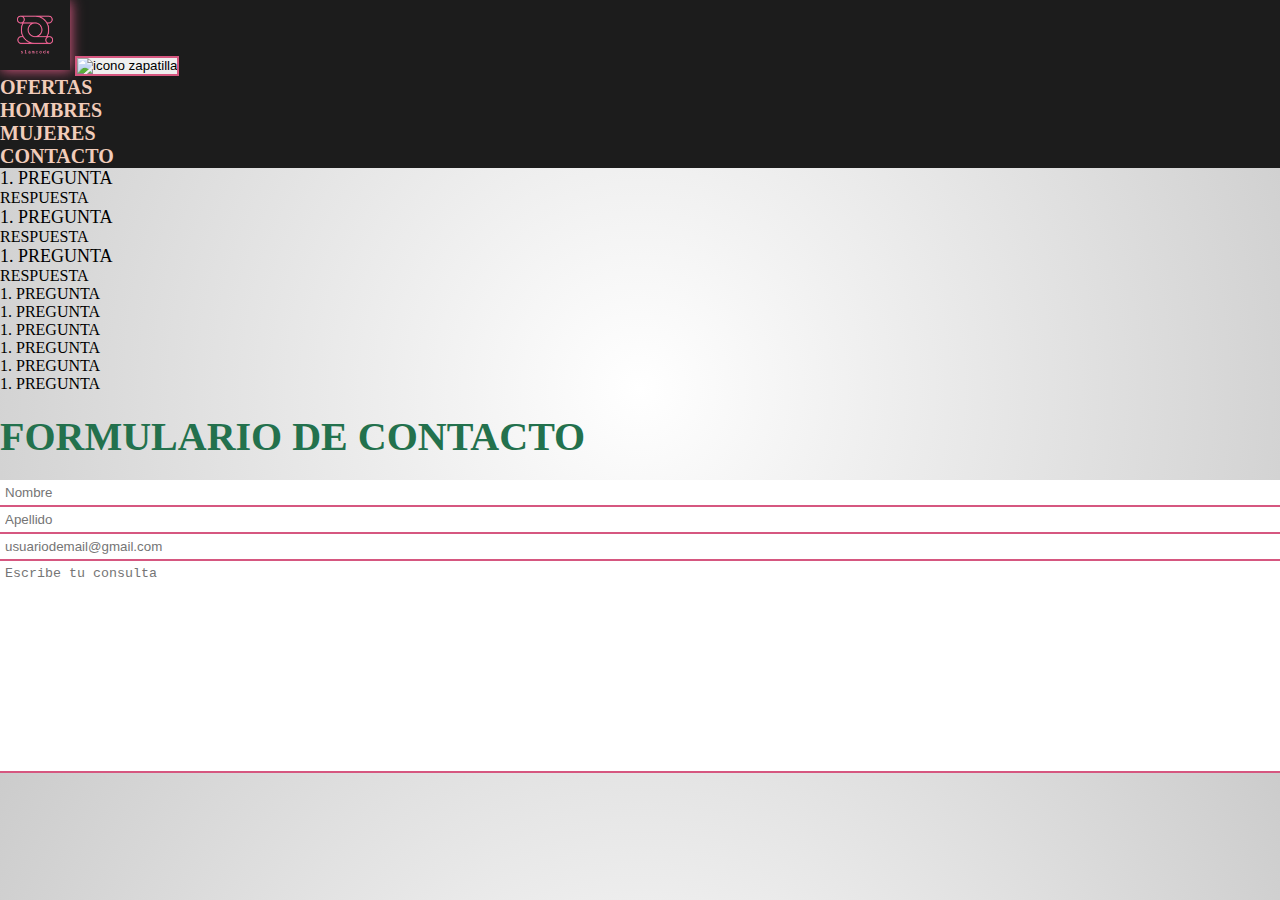
==== html/contacto.html @ b921da02 "agregado de seccion contacto" ====
<!DOCTYPE html>
<html lang="en">

<head>
    <meta charset="UTF-8">
    <meta name="viewport" content="width=device-width, initial-scale=1.0">
    <title>Document</title>
    <!-- BOOTSRAP -->
    <link href="https://cdn.jsdelivr.net/npm/bootstrap@5.3.2/dist/css/bootstrap.min.css" rel="stylesheet"
        integrity="sha384-T3c6CoIi6uLrA9TneNEoa7RxnatzjcDSCmG1MXxSR1GAsXEV/Dwwykc2MPK8M2HN" crossorigin="anonymous">

    <!-- CSS -->
    <link rel="stylesheet" href="../css/style.css">

</head>

<body class="container-fluid">

    <header class="sticky-top">

        <nav class="navbar navbar-expand-lg fondoNav">
            <div class="container-fluid text-end">
                <a class="navbar-brand" href="../index.html"><img class="logoPagina" src="../imagenes/logo.png"
                        alt="logo"></a>
                <button class="navbar-toggler" type="button" data-bs-toggle="collapse" data-bs-target="#navbarNav"
                    aria-controls="navbarNav" aria-expanded="false" aria-label="Toggle navigation">
                    <span><img class="achicarIconoHamburgesa"
                            src="https://cdn-icons-png.flaticon.com/512/1785/1785348.png" alt="icono zapatilla"></span>
                </button>
                <div class="collapse navbar-collapse" id="navbarNav">
                    <ul class="navbar-nav mx-auto paddingCorrec">
                        <li class="nav-item">
                            <a class="nav-link texto" aria-current="page" href="ofertas.html">Ofertas</a>
                        </li>
                        <li class="nav-item">
                            <a class="nav-link texto" href="hombres.html">Hombres</a>
                        </li>
                        <li class="nav-item">
                            <a class="nav-link texto" href="mujeres.html">Mujeres</a>
                        </li>
                        <li class="nav-item">
                            <a class="nav-link texto" aria-current="page" href="contacto.html">Contacto</a>
                        </li>
                    </ul>
                </div>
            </div>

        </nav>

    </header>

    <main class="container mt-5">

        <div class="text-end" >


            <p class="pregunta" >1. PREGUNTA</p>
            <p class="respuesta" >RESPUESTA</p>

            <p class="pregunta" >1. PREGUNTA</p>
            <p class="respuesta" >RESPUESTA</p>

            <p class="pregunta" >1. PREGUNTA</p>
            <p class="respuesta" >RESPUESTA</p>

            <p>1. PREGUNTA</p>
            <p>1. PREGUNTA</p>
            <p>1. PREGUNTA</p>
            <p>1. PREGUNTA</p>
            <p>1. PREGUNTA</p>
            <p>1. PREGUNTA</p>


        </div>

        <h1 class="text-center" >FORMULARIO DE CONTACTO</h1>

        <form class="p-3 border border-primary contenedorFormulario" >
            <div class="row">
                <div class="col">
                    <input type="text" class="formulario" placeholder="Nombre" aria-label="Nombre">
                </div>
                <div class="col">
                    <input type="text" class="formulario" placeholder="Apellido" aria-label="Apellido">
                </div>
            </div>
            <div class="mt-3">
                <input type="email" class="formulario" placeholder="usuariodemail@gmail.com" aria-label="Email">
            </div>

            <div class="mt-3 ">
                <textarea class="formulario" placeholder="Escribe tu consulta" id="floatingTextarea2"
                    style="height: 200px"></textarea>
                
            </div>


        </form>

    </main>






    <script src="https://cdn.jsdelivr.net/npm/bootstrap@5.3.2/dist/js/bootstrap.bundle.min.js"
        integrity="sha384-C6RzsynM9kWDrMNeT87bh95OGNyZPhcTNXj1NW7RuBCsyN/o0jlpcV8Qyq46cDfL"
        crossorigin="anonymous"></script>

</body>

</html>
---- css/style.css ----
.contenedorWpp {
  display: flex;
  position: sticky;
  margin-right: 100%;
  z-index: 999;
  top: 90%;
}

.botonWpp {
  height: 7vh;
  object-fit: contain;
}

.botonWpp:hover {
  filter: contrast(70%);
  transition: 1s;
}

/* GENERALES - INICIO */
* {
  margin: 0;
  padding: 0;
}

body {
  background: radial-gradient(circle, #fff, #ccc);
}

h1 {
  padding-top: 20px;
  padding-bottom: 20px;
  font-size: 40px;
  color: #23714D;
}

h2 {
  color: #D65780;
}

/* GENERALES - FIN */
/* HEADER - INICIO */
a {
  text-decoration: none;
  text-transform: uppercase;
}

nav {
  font-size: 20px;
  font-weight: bold;
}

.fondoNav {
  background-color: #1C1C1C;
}

.logoPagina {
  height: 70px;
  box-shadow: 1px 1px 12px #D65780;
}

.texto {
  color: #F1CCBA;
}

.texto:hover {
  color: #F5844F;
}

.achicarIconoHamburgesa {
  width: 55px;
}

.navbar-toggler {
  border: 2px solid #D65780;
}

/* HEADER - FIN */
.carrouselTam {
  height: 55vh;
  object-fit: contain;
  background-color: #EEEFED;
}

.carousel {
  margin: 0 50px;
}

.resaltada {
  color: #23714D;
}

/* CARDS - INICIO */
.decorationNone {
  text-decoration: none;
}

.card-img-top {
  height: 60vh;
  object-fit: contain;
}

.card {
  box-shadow: 6px 4px 10px #F1CCBA;
  margin-bottom: 40px;
}

.buttonCancel {
  background-color: #F7A985;
  border-radius: 5px;
  border: none;
  padding: 10px;
  color: white;
  font-weight: bolder;
}

.buttonCancel:hover {
  background-color: #F1CCBA;
  color: white;
}

.button {
  background-color: #23714D;
  border-radius: 5px;
  border: none;
  padding: 10px;
  color: white;
  font-weight: bolder;
}

.button:hover {
  background-color: #024B34;
  color: white;
}

/* CARDS - FIN */
.borde {
  padding-top: 40px;
  border-top: 2px solid #D65780;
}

.link {
  color: #23714D;
  font-weight: bold;
}

.link:visited {
  color: #FFB1E1;
}

.formulario {
  border: none;
  border-bottom: 2px solid #D65780;
  width: 100%;
  padding: 5px;
}

.formulario:focus {
  background: linear-gradient(to top, #F7D8E2, white);
  outline: none;
}

.textoArea {
  height: 200px;
}

.pregunta {
  display: inline-block;
  font-size: large;
}

.pregunta:hover + .respuesta {
  display: block;
  margin-left: 92%;
  background-color: #D65780;
  font-size: large;
  font-weight: bold;
}

/* MEDIA QUERIES - INICIO */
@media (min-width: 992px) {
  .paddingCorrec {
    padding-right: 110px;
  }
}
@media (max-width: 992px) {
  .carousel {
    margin: 0 0;
  }
}
/* MEDIA QUERIES - FIN */

/*# sourceMappingURL=style.css.map */
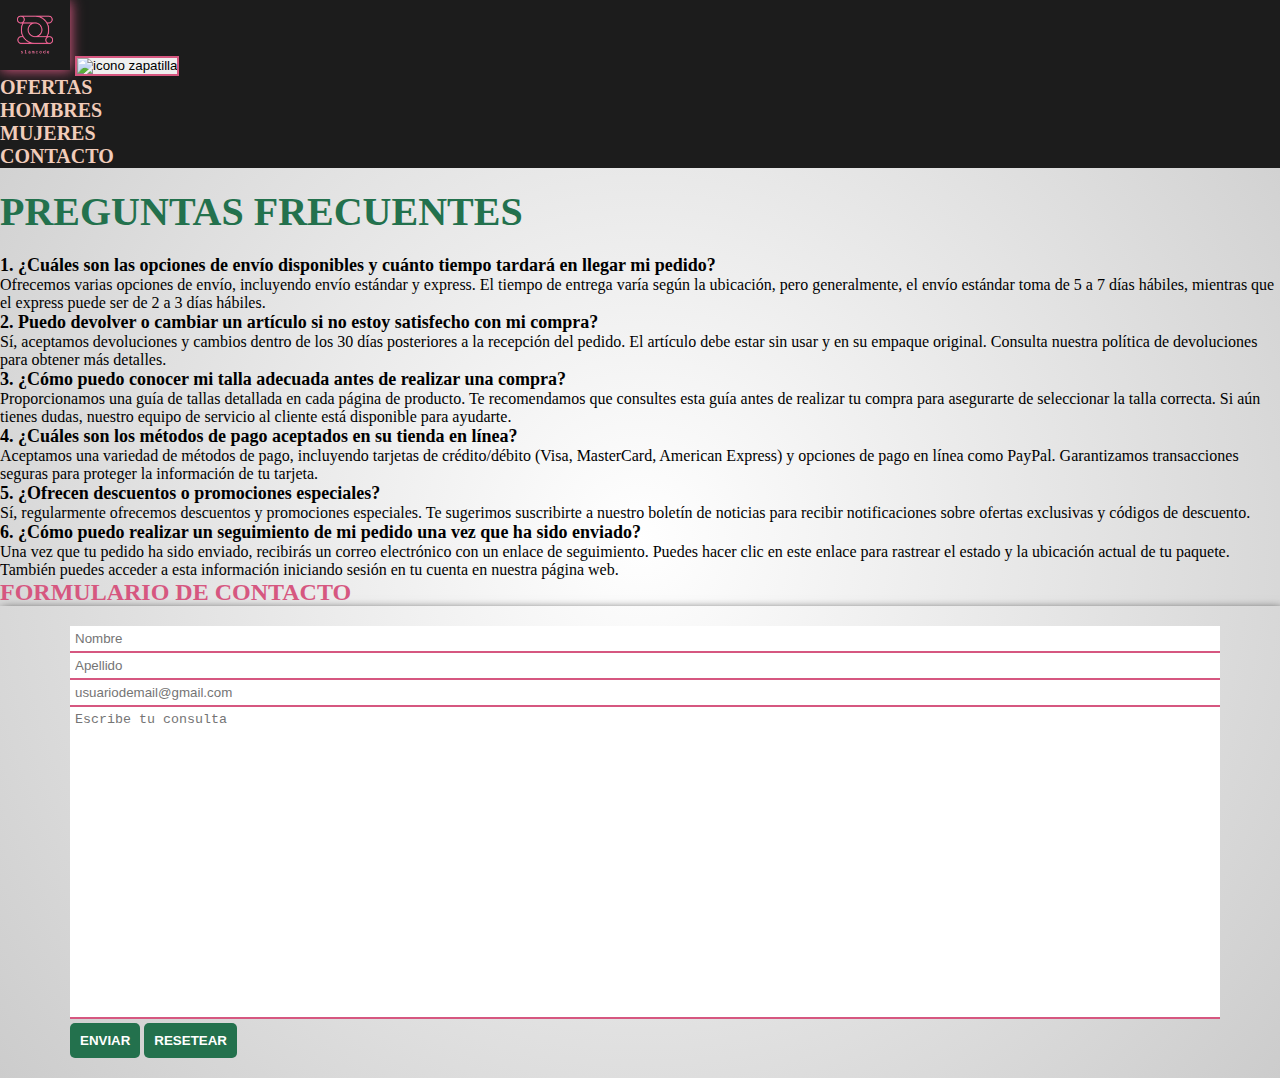
==== commit 9974400e: "seccion contacto terminada / agregado de imagenes productos" ====
--- a/html/contacto.html
+++ b/html/contacto.html
@@ -49,33 +49,41 @@
 
     </header>
 
-    <main class="container mt-5">
+    <main class="container">
 
-        <div class="text-end" >
+        <h1 class="text-center" >PREGUNTAS FRECUENTES</h1>
+        
+        <div class="text-center" >
 
 
-            <p class="pregunta" >1. PREGUNTA</p>
-            <p class="respuesta" >RESPUESTA</p>
+            <p class="pregunta" >1. ¿Cuáles son las opciones de envío disponibles y cuánto tiempo tardará en llegar mi pedido?</p>
+            <p class="respuesta" >Ofrecemos varias opciones de envío, incluyendo envío estándar y express. El tiempo de entrega varía según la ubicación, pero generalmente, el envío estándar toma de 5 a 7 días hábiles, mientras que el express puede ser de 2 a 3 días hábiles.</p>
 
-            <p class="pregunta" >1. PREGUNTA</p>
-            <p class="respuesta" >RESPUESTA</p>
+            <p class="pregunta" >2. Puedo devolver o cambiar un artículo si no estoy satisfecho con mi compra?</p>
+            <p class="respuesta" >Sí, aceptamos devoluciones y cambios dentro de los 30 días posteriores a la recepción del pedido. El artículo debe estar sin usar y en su empaque original. Consulta nuestra política de devoluciones para obtener más detalles.</p>
 
-            <p class="pregunta" >1. PREGUNTA</p>
-            <p class="respuesta" >RESPUESTA</p>
+            <p class="pregunta" >3. ¿Cómo puedo conocer mi talla adecuada antes de realizar una compra?</p>
+            <p class="respuesta" >Proporcionamos una guía de tallas detallada en cada página de producto. Te recomendamos que consultes esta guía antes de realizar tu compra para asegurarte de seleccionar la talla correcta. Si aún tienes dudas, nuestro equipo de servicio al cliente está disponible para ayudarte.</p>
 
-            <p>1. PREGUNTA</p>
-            <p>1. PREGUNTA</p>
-            <p>1. PREGUNTA</p>
-            <p>1. PREGUNTA</p>
-            <p>1. PREGUNTA</p>
-            <p>1. PREGUNTA</p>
+            <p class="pregunta" >4. ¿Cuáles son los métodos de pago aceptados en su tienda en línea?</p>
+            <p class="respuesta" >Aceptamos una variedad de métodos de pago, incluyendo tarjetas de crédito/débito (Visa, MasterCard, American Express) y opciones de pago en línea como PayPal. Garantizamos transacciones seguras para proteger la información de tu tarjeta.</p>
 
+            <p class="pregunta" >5. ¿Ofrecen descuentos o promociones especiales?</p>
+            <p class="respuesta" >Sí, regularmente ofrecemos descuentos y promociones especiales. Te sugerimos suscribirte a nuestro boletín de noticias para recibir notificaciones sobre ofertas exclusivas y códigos de descuento.</p>
+
+            <p class="pregunta" >6. ¿Cómo puedo realizar un seguimiento de mi pedido una vez que ha sido enviado?</p>
+            <p class="respuesta" >Una vez que tu pedido ha sido enviado, recibirás un correo electrónico con un enlace de seguimiento. Puedes hacer clic en este enlace para rastrear el estado y la ubicación actual de tu paquete. También puedes acceder a esta información iniciando sesión en tu cuenta en nuestra página web.</p>
+
+
+       
 
         </div>
 
-        <h1 class="text-center" >FORMULARIO DE CONTACTO</h1>
+    
 
-        <form class="p-3 border border-primary contenedorFormulario" >
+        <h2 class="text-center mt-5 mb-3" >FORMULARIO DE CONTACTO</h2>
+
+        <form class="pa mb-3 contenedorFomulario" >
             <div class="row">
                 <div class="col">
                     <input type="text" class="formulario" placeholder="Nombre" aria-label="Nombre">
@@ -89,11 +97,12 @@
             </div>
 
             <div class="mt-3 ">
-                <textarea class="formulario" placeholder="Escribe tu consulta" id="floatingTextarea2"
-                    style="height: 200px"></textarea>
+                <textarea class="formulario textoArea" placeholder="Escribe tu consulta" id="floatingTextarea2"></textarea>
                 
             </div>
 
+            <button class="button mt-3 me-2" type="submit">ENVIAR</button>
+            <button class="button mt-3" type="reset">RESETEAR</button>
 
         </form>
 
--- a/css/style.css
+++ b/css/style.css
@@ -147,6 +147,10 @@
   color: #FFB1E1;
 }
 
+.contenedorFomulario {
+  box-shadow: 2px 4px 10px black;
+}
+
 .formulario {
   border: none;
   border-bottom: 2px solid #D65780;
@@ -160,20 +164,24 @@
 }
 
 .textoArea {
-  height: 200px;
+  height: 300px;
+  resize: none;
 }
 
 .pregunta {
   display: inline-block;
   font-size: large;
+  font-weight: bold;
 }
 
 .pregunta:hover + .respuesta {
   display: block;
-  margin-left: 92%;
-  background-color: #D65780;
-  font-size: large;
-  font-weight: bold;
+  font-weight: bold;
+  text-decoration: underline;
+}
+
+.pa {
+  padding: 20px 70px;
 }
 
 /* MEDIA QUERIES - INICIO */
@@ -186,6 +194,20 @@
   .carousel {
     margin: 0 0;
   }
+  .pa {
+    padding: 20px 0px;
+  }
+  .contenedorFomulario {
+    box-shadow: none;
+  }
+}
+@media (max-width: 350px) {
+  h1 {
+    font-size: 30px;
+  }
+  h2 {
+    font-size: 20px;
+  }
 }
 /* MEDIA QUERIES - FIN */
 
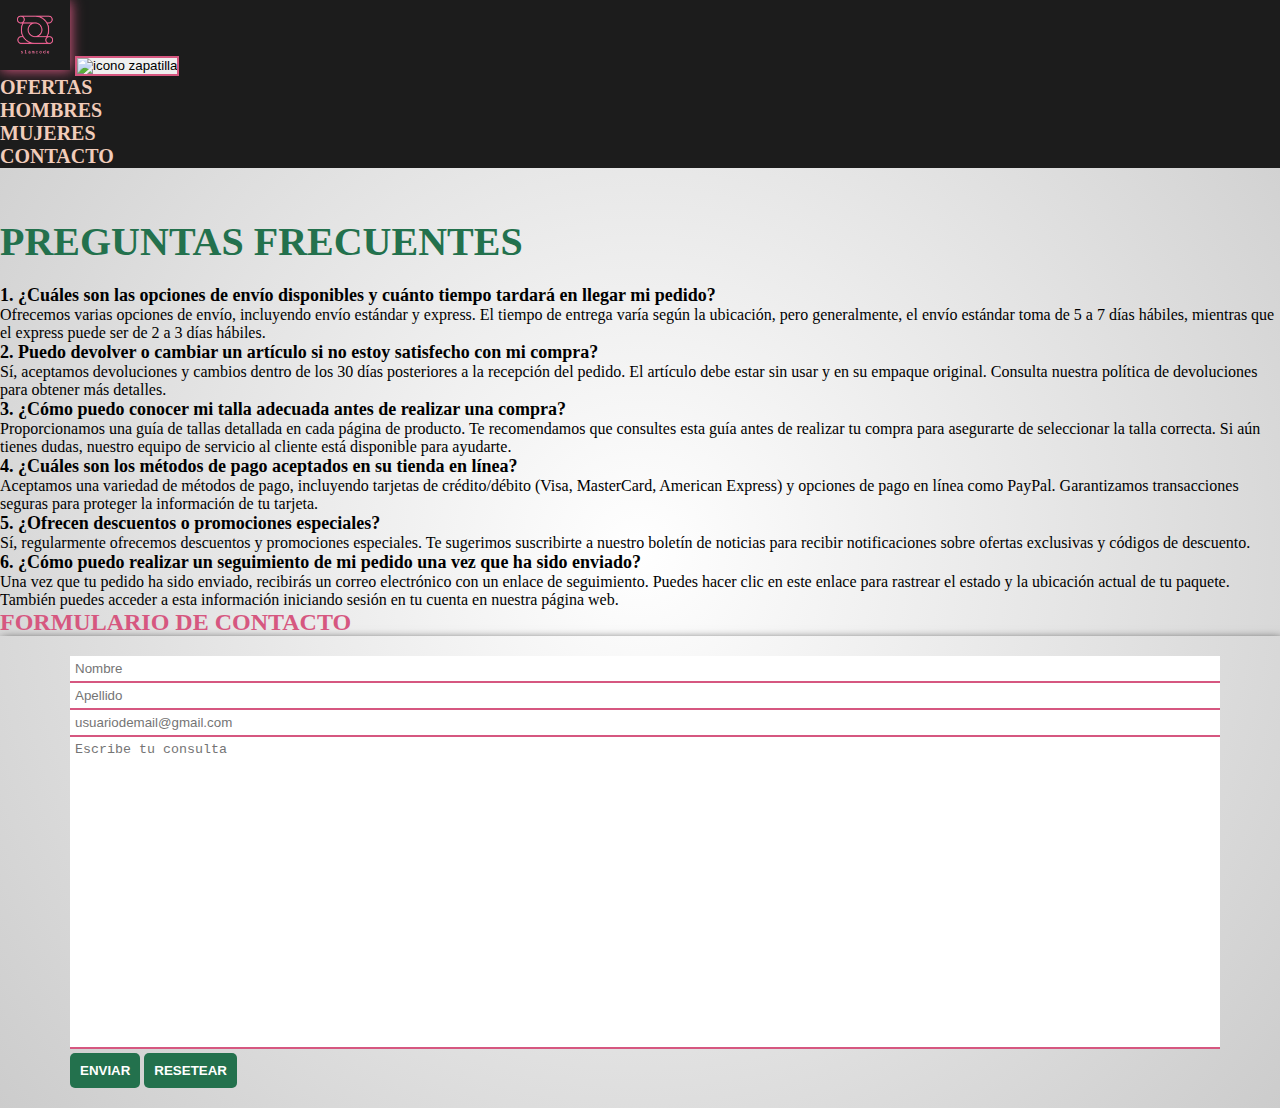
==== commit a630a61f: "agregado de metas en seo" ====
--- a/html/contacto.html
+++ b/html/contacto.html
@@ -4,7 +4,7 @@
 <head>
     <meta charset="UTF-8">
     <meta name="viewport" content="width=device-width, initial-scale=1.0">
-    <title>Document</title>
+    <title>Contacto</title>
     <!-- BOOTSRAP -->
     <link href="https://cdn.jsdelivr.net/npm/bootstrap@5.3.2/dist/css/bootstrap.min.css" rel="stylesheet"
         integrity="sha384-T3c6CoIi6uLrA9TneNEoa7RxnatzjcDSCmG1MXxSR1GAsXEV/Dwwykc2MPK8M2HN" crossorigin="anonymous">
--- a/css/style.css
+++ b/css/style.css
@@ -1,13 +1,11 @@
-.contenedorWpp {
-  display: flex;
-  position: sticky;
-  margin-right: 100%;
-  z-index: 999;
-  top: 90%;
+.contenedor-wpp {
+  position: fixed;
+  z-index: 9999;
+  bottom: 20px;
 }
 
 .botonWpp {
-  height: 7vh;
+  width: 50px;
   object-fit: contain;
 }
 
@@ -51,6 +49,7 @@
 
 .fondoNav {
   background-color: #1C1C1C;
+  margin-bottom: 30px;
 }
 
 .logoPagina {
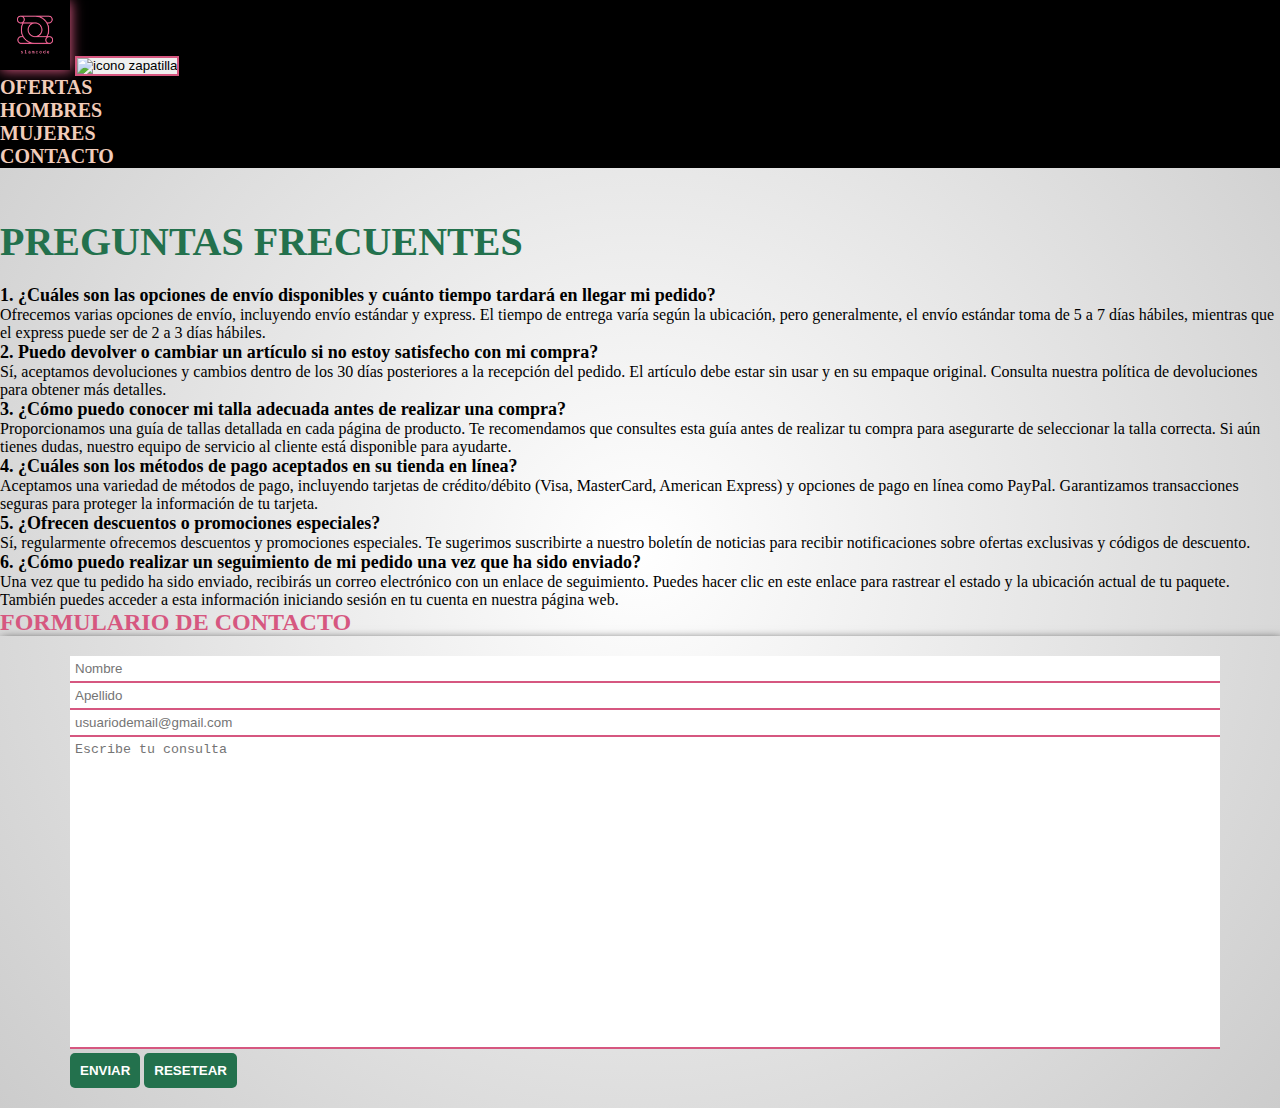
==== commit d32c52e7: "arreglo del navbar" ====
--- a/html/contacto.html
+++ b/html/contacto.html
@@ -18,7 +18,7 @@
 
     <header class="sticky-top">
 
-        <nav class="navbar navbar-expand-lg fondoNav">
+        <nav class="navbar navbar-expand-lg fondoNav"  id="navBar">
             <div class="container-fluid text-end">
                 <a class="navbar-brand" href="../index.html"><img class="logoPagina" src="../imagenes/logo.png"
                         alt="logo"></a>
@@ -117,6 +117,8 @@
         integrity="sha384-C6RzsynM9kWDrMNeT87bh95OGNyZPhcTNXj1NW7RuBCsyN/o0jlpcV8Qyq46cDfL"
         crossorigin="anonymous"></script>
 
+    <script src="../js/index.js"></script>
+
 </body>
 
 </html>--- a/css/style.css
+++ b/css/style.css
@@ -37,6 +37,11 @@
 
 /* GENERALES - FIN */
 /* HEADER - INICIO */
+.navbar {
+  background-color: black;
+  margin-bottom: 30px;
+}
+
 a {
   text-decoration: none;
   text-transform: uppercase;
@@ -47,9 +52,8 @@
   font-weight: bold;
 }
 
-.fondoNav {
-  background-color: #1C1C1C;
-  margin-bottom: 30px;
+.nav-link {
+  display: inline-block;
 }
 
 .logoPagina {
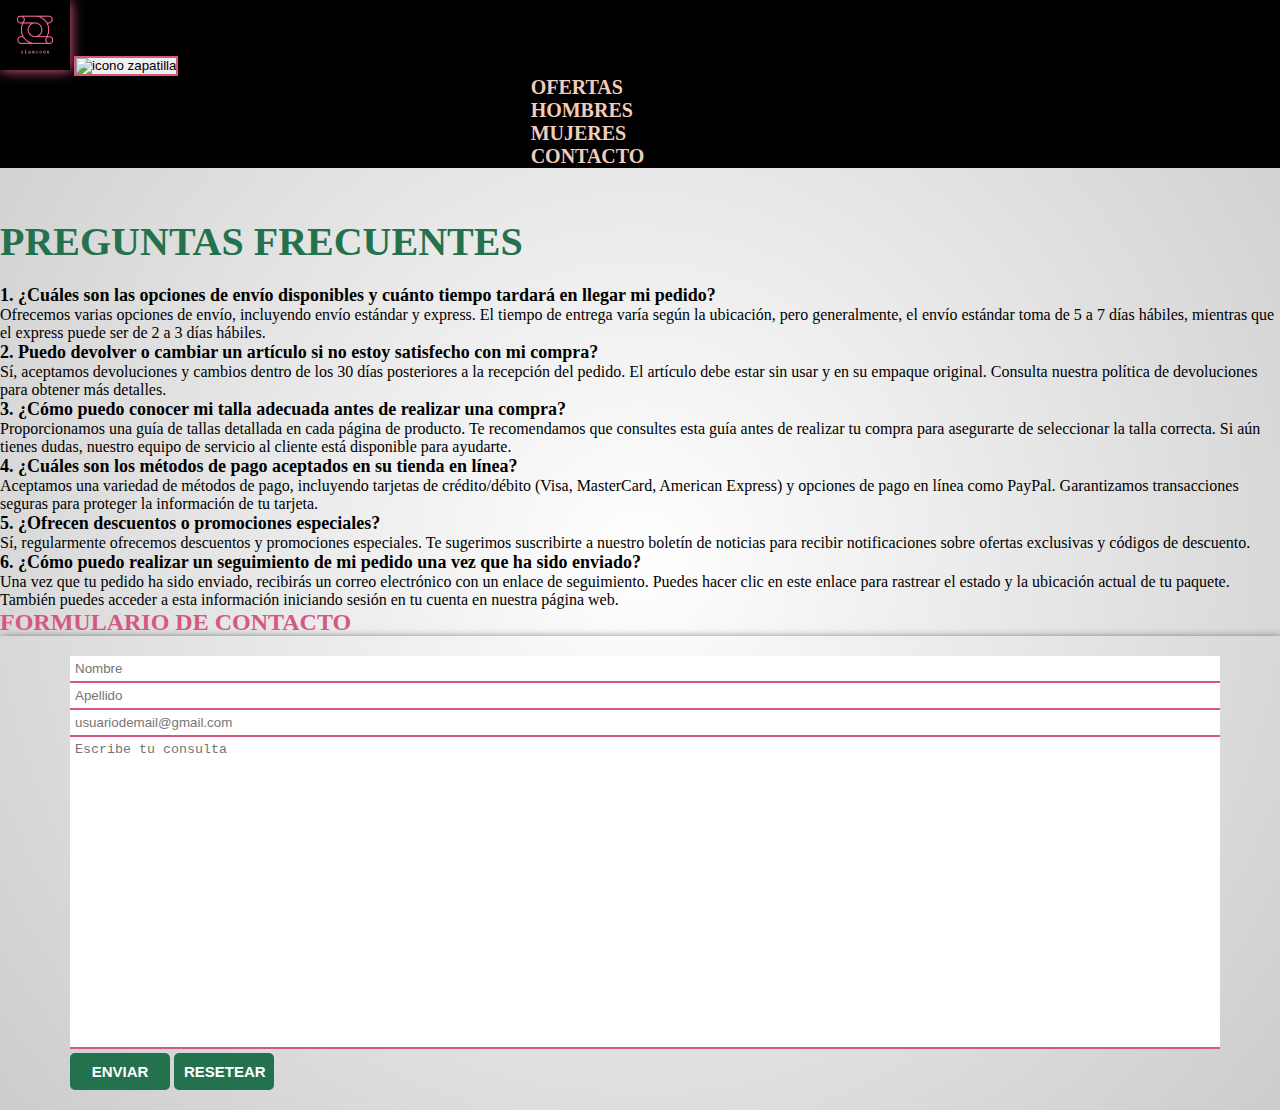
==== commit 6fb896b5: "header corregido. actualizandol a todas las pages" ====
--- a/html/contacto.html
+++ b/html/contacto.html
@@ -28,7 +28,7 @@
                             src="https://cdn-icons-png.flaticon.com/512/1785/1785348.png" alt="icono zapatilla"></span>
                 </button>
                 <div class="collapse navbar-collapse" id="navbarNav">
-                    <ul class="navbar-nav mx-auto paddingCorrec">
+                    <ul class="navbar-nav">
                         <li class="nav-item">
                             <a class="nav-link texto" aria-current="page" href="ofertas.html">Ofertas</a>
                         </li>
--- a/css/style.css
+++ b/css/style.css
@@ -1,6 +1,6 @@
 .contenedor-wpp {
   position: fixed;
-  z-index: 9999;
+  z-index: 999;
   bottom: 20px;
 }
 
@@ -40,6 +40,7 @@
 .navbar {
   background-color: black;
   margin-bottom: 30px;
+  z-index: 9999999;
 }
 
 a {
@@ -47,9 +48,12 @@
   text-transform: uppercase;
 }
 
-nav {
+.navbar-collapse {
   font-size: 20px;
   font-weight: bold;
+  display: flex;
+  justify-content: center;
+  margin-right: 105px;
 }
 
 .nav-link {
@@ -63,6 +67,7 @@
 
 .texto {
   color: #F1CCBA;
+  text-align: start;
 }
 
 .texto:hover {
@@ -98,13 +103,26 @@
 }
 
 .card-img-top {
-  height: 60vh;
+  height: 400px;
   object-fit: contain;
 }
 
 .card {
   box-shadow: 6px 4px 10px #F1CCBA;
   margin-bottom: 40px;
+}
+
+.card-titulo {
+  font-size: 22px;
+  font-weight: 500;
+}
+
+.card-precio-viejo {
+  font-size: 15px;
+}
+
+.card-precio-nuevo {
+  font-size: 20px;
 }
 
 .buttonCancel {
@@ -112,6 +130,8 @@
   border-radius: 5px;
   border: none;
   padding: 10px;
+  font-size: 15px;
+  width: 100px;
   color: white;
   font-weight: bolder;
 }
@@ -126,6 +146,8 @@
   border-radius: 5px;
   border: none;
   padding: 10px;
+  font-size: 15px;
+  width: 100px;
   color: white;
   font-weight: bolder;
 }
@@ -188,9 +210,27 @@
 }
 
 /* MEDIA QUERIES - INICIO */
-@media (min-width: 992px) {
-  .paddingCorrec {
-    padding-right: 110px;
+@media screen and (max-height: 300px) and (max-width: 991px) {
+  .navbar-nav {
+    display: grid;
+    grid-template-columns: repeat(4, 1fr);
+    justify-items: center;
+  }
+  .navbar-collapse {
+    justify-content: center;
+    margin-right: 0;
+  }
+  .nav-link {
+    display: inline-block;
+    padding: 0 5px;
+  }
+}
+@media screen and (max-width: 991px) and (min-height: 301px) {
+  .navbar-collapse {
+    display: grid;
+    grid-template-columns: 1fr;
+    margin-right: 0;
+    justify-items: end;
   }
 }
 @media (max-width: 992px) {
@@ -212,6 +252,42 @@
     font-size: 20px;
   }
 }
+@media screen and (min-height: 0px) and (max-height: 460px) {
+  .card-img-top {
+    height: 140px;
+  }
+}
+@media screen and (min-height: 461px) and (max-height: 560px) {
+  .card-img-top {
+    height: 180px;
+  }
+}
+@media screen and (min-height: 561px) and (max-height: 790px) {
+  .card-img-top {
+    height: 280px;
+  }
+}
+@media screen and (min-width: 576px) and (max-width: 1199px) {
+  .card-titulo {
+    font-size: 15px;
+  }
+  .card-precio-viejo {
+    font-size: 11px;
+  }
+  .card-precio-nuevo {
+    font-size: 15px;
+  }
+  .button {
+    padding: 10px;
+    font-size: 12px;
+    width: 90px;
+  }
+  .buttonCancel {
+    padding: 10px;
+    font-size: 12px;
+    width: 90px;
+  }
+}
 /* MEDIA QUERIES - FIN */
 
 /*# sourceMappingURL=style.css.map */
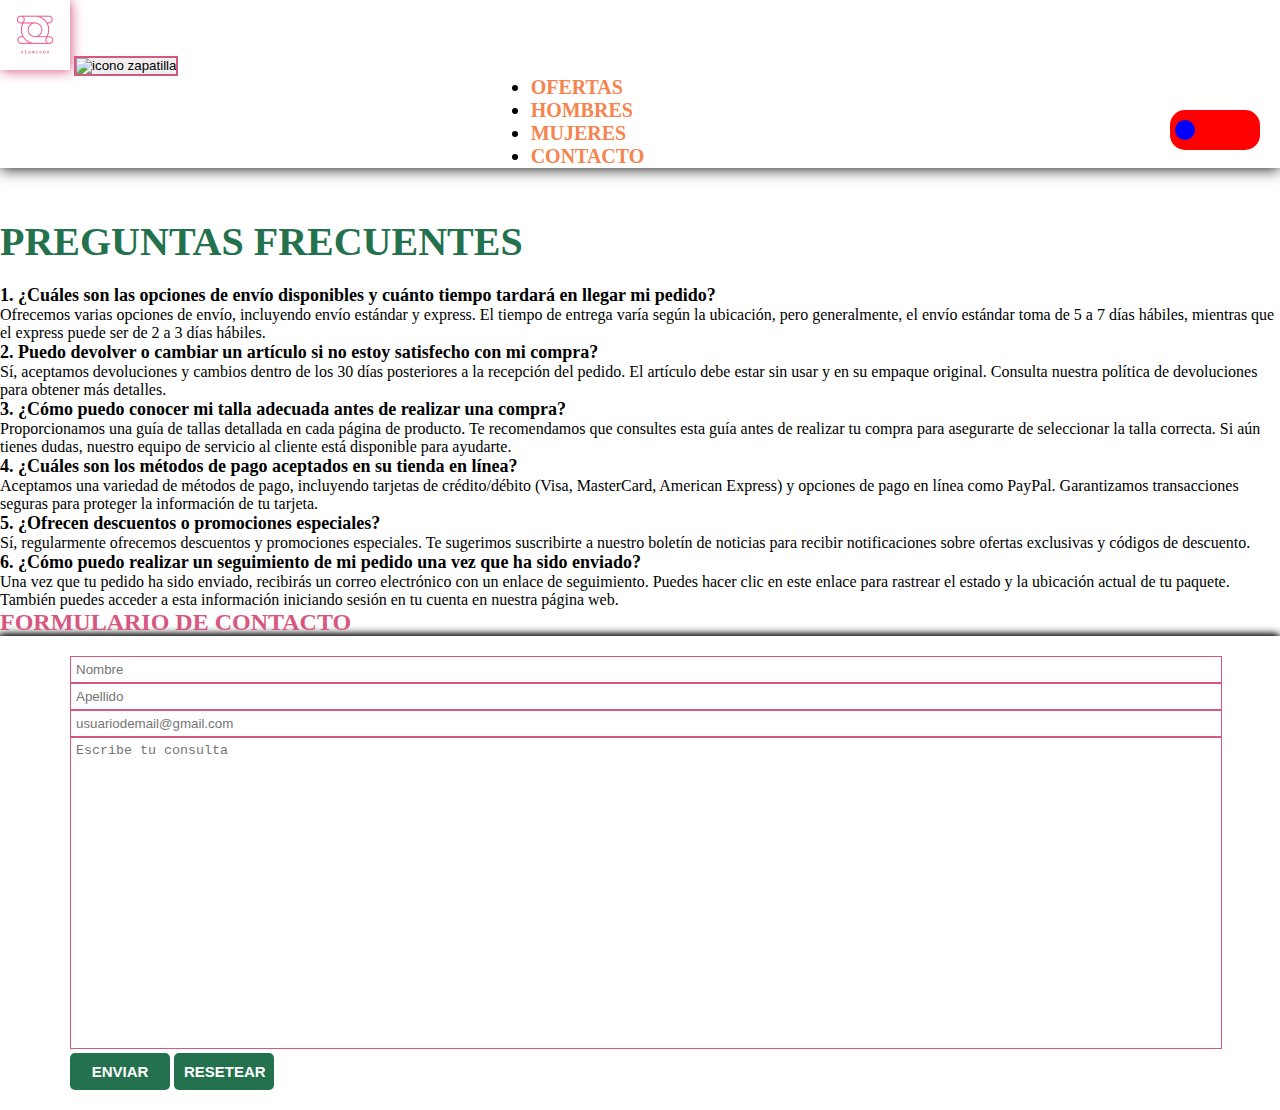
==== commit 4f53eb32: "tema en seccion contacto terminado. toogler tema ya terminado con localstorage, falta cambiar el dis" ====
--- a/html/contacto.html
+++ b/html/contacto.html
@@ -14,7 +14,7 @@
 
 </head>
 
-<body class="container-fluid">
+<body class="container-fluid light">
 
     <header class="sticky-top">
 
@@ -48,6 +48,16 @@
         </nav>
 
     </header>
+
+    <div class="tema-toogler" id="toogler">
+
+        <div class="tema-click" >
+
+
+        </div>
+
+
+    </div>
 
     <main class="container">
 
--- a/css/style.css
+++ b/css/style.css
@@ -21,7 +21,7 @@
 }
 
 body {
-  background: radial-gradient(circle, #fff, #ccc);
+  background: white;
 }
 
 h1 {
@@ -38,9 +38,10 @@
 /* GENERALES - FIN */
 /* HEADER - INICIO */
 .navbar {
-  background-color: black;
+  background-color: white;
   margin-bottom: 30px;
   z-index: 9999999;
+  box-shadow: 0px 0px 15px black;
 }
 
 a {
@@ -58,6 +59,12 @@
 
 .nav-link {
   display: inline-block;
+  color: #F5844F;
+  text-align: start;
+}
+
+.nav-link:hover {
+  color: #F1CCBA;
 }
 
 .logoPagina {
@@ -65,32 +72,60 @@
   box-shadow: 1px 1px 12px #D65780;
 }
 
-.texto {
-  color: #F1CCBA;
-  text-align: start;
-}
-
-.texto:hover {
-  color: #F5844F;
-}
-
 .achicarIconoHamburgesa {
   width: 55px;
 }
 
 .navbar-toggler {
   border: 2px solid #D65780;
+}
+
+.navbar-toggler:focus {
+  box-shadow: 0px 0px 10px #D65780, 0px 0px 10px #D65780;
+}
+
+.tema-toogler {
+  position: absolute;
+  top: 110px;
+  right: 20px;
+  width: 90px;
+  height: 40px;
+  background-color: red;
+  border-radius: 15px;
+  cursor: pointer;
+}
+
+.tema-click {
+  position: absolute;
+  top: 10px;
+  left: 5px;
+  width: 20px;
+  height: 20px;
+  background-color: blue;
+  border-radius: 15px;
+  transition: 0.5s left;
+}
+
+.tema-active {
+  left: 65px;
+  transition: 0.5s left;
 }
 
 /* HEADER - FIN */
 .carrouselTam {
   height: 55vh;
   object-fit: contain;
-  background-color: #EEEFED;
+  background-color: white;
 }
 
 .carousel {
-  margin: 0 50px;
+  margin: 40px 50px;
+  box-shadow: 0px 0px 20px black;
+  background-color: white;
+}
+
+.carousel-control-prev-icon {
+  background-color: red;
 }
 
 .resaltada {
@@ -108,12 +143,12 @@
 }
 
 .card {
-  box-shadow: 6px 4px 10px #F1CCBA;
+  box-shadow: 0px 0px 10px black;
   margin-bottom: 40px;
 }
 
 .card-titulo {
-  font-size: 22px;
+  font-size: 20px;
   font-weight: 500;
 }
 
@@ -168,17 +203,12 @@
   font-weight: bold;
 }
 
-.link:visited {
-  color: #FFB1E1;
-}
-
 .contenedorFomulario {
-  box-shadow: 2px 4px 10px black;
+  box-shadow: 2px 2px 8px black, -2px -2px 8px black;
 }
 
 .formulario {
-  border: none;
-  border-bottom: 2px solid #D65780;
+  border: 1px solid #D65780;
   width: 100%;
   padding: 5px;
 }
@@ -191,12 +221,18 @@
 .textoArea {
   height: 300px;
   resize: none;
+  color: black;
 }
 
 .pregunta {
   display: inline-block;
   font-size: large;
   font-weight: bold;
+  color: black;
+}
+
+.respuesta {
+  color: black;
 }
 
 .pregunta:hover + .respuesta {
@@ -235,7 +271,7 @@
 }
 @media (max-width: 992px) {
   .carousel {
-    margin: 0 0;
+    margin: 40px 0;
   }
   .pa {
     padding: 20px 0px;
